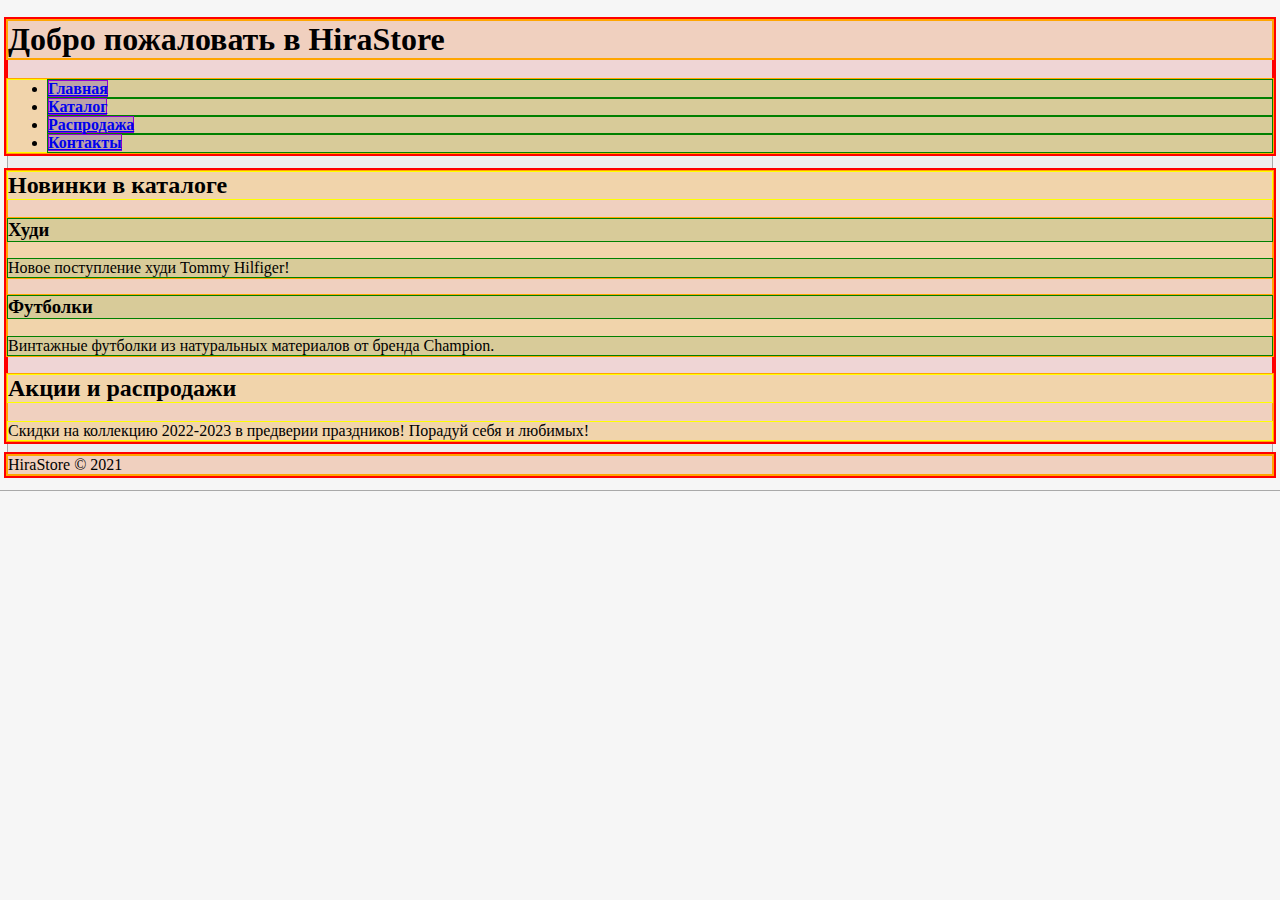
==== index.html @ 4e4d4b15 "feat: add index.html and favicon icon for lab-1" ====
<!DOCTYPE html>
<html lang="ru">
<head>
    <meta charset="UTF-8">
    <meta name="author" content="Arseniy Mukhin aka Hirakura">
    <meta name="keywords" content="одежда, интернет-магазин, мода, стиль, винтаж">
    <meta name="description" content="Интернет-магазин современной и винтажной одежды">
    <link rel="icon" href="images/favicon.ico">
    <link rel="stylesheet" href="css/outlines.css">
    <title>HiraStore</title>
</head>
<body>
<header>
    <h1>Добро пожаловать в HiraStore</h1>
    <nav>
        <ul>
            <li><a href="#home"><b>Главная</b></a></li>
            <li><a href="#catalog"><b>Каталог</b></a></li>
            <li><a href="#sales"><b>Распродажа</b></a></li>
            <li><a href="#contact"><b>Контакты</b></a></li>
        </ul>
    </nav>
</header>

<main>
    <section>
        <h2>Новинки в каталоге</h2>
        <article>
            <h3>Худи</h3>
            <p>Новое поступление худи Tommy Hilfiger!</p>
        </article>
        <article>
            <h3>Футболки</h3>
            <p>Винтажные футболки из натуральных материалов от бренда Сhampion.</p>
        </article>
    </section>

    <aside>
        <h2>Акции и распродажи</h2>
        <p>Скидки на коллекцию 2022-2023 в предверии праздников! Порадуй себя и любимых!</p>
    </aside>
</main>

<footer>
    <p>HiraStore &copy; 2021</p>
</footer>
</body>
</html>
---- css/outlines.css ----
* {
    background: rgba(169, 169, 169, 0.1);
    box-shadow: 0 0 0 1px darkgray;
}

body > * {
    background: rgba(255, 0, 0, 0.1);
    box-shadow: 0 0 0 4px red;
}

body > * > * {
    background: rgba(255, 165, 0, 0.1);
    box-shadow: 0 0 0 2px orange;
}

body > * > * > * {
    background: rgba(255, 255, 0, 0.1);
    box-shadow: 0 0 0 1px yellow;
}

body > * > * > * > * {
    background: rgba(0, 128, 0, 0.1);
    box-shadow: 0 0 0 1px green;
}

body > * > * > * > * > * {
    background: rgba(0, 0, 255, 0.1);
    box-shadow: inset 0 0 0 1px blue;
}

body > * > * > * > * > * > * {
    background: rgba(148, 0, 211, 0.1);
    box-shadow: inset 0 0 0 1px darkviolet;
}

/* ------------------ */
header,
main,
footer {
    box-shadow: 0 0 0 4px red;
}

nav,
section,
article,
aside {
    box-shadow: 0 0 0 2px orange;
}
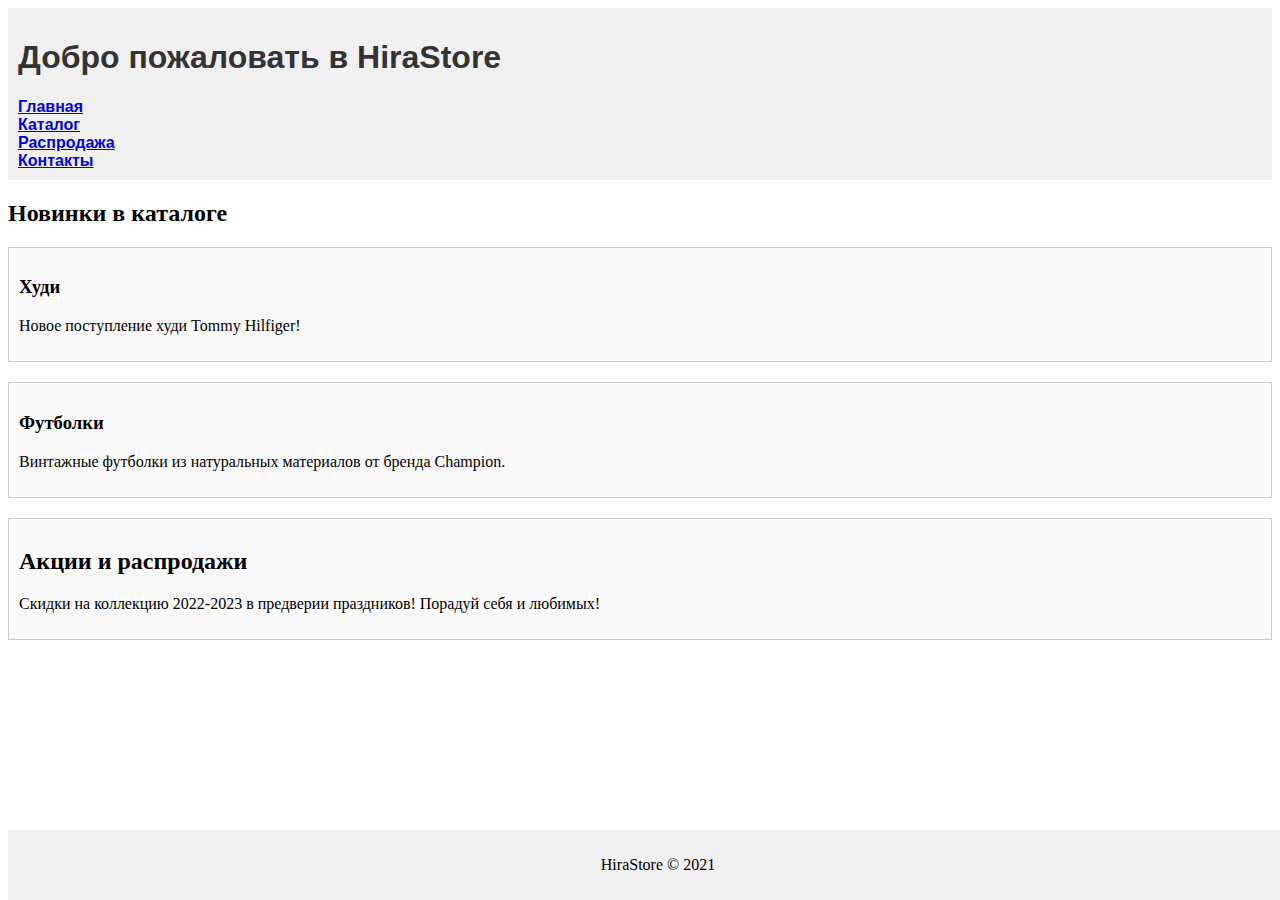
==== commit 2b912502: "feat: add styles.css and use it in index.html for lab-2" ====
--- a/index.html
+++ b/index.html
@@ -6,15 +6,15 @@
     <meta name="keywords" content="одежда, интернет-магазин, мода, стиль, винтаж">
     <meta name="description" content="Интернет-магазин современной и винтажной одежды">
     <link rel="icon" href="images/favicon.ico">
-    <link rel="stylesheet" href="css/outlines.css">
+    <link rel="stylesheet" href="css/styles.css">
     <title>HiraStore</title>
 </head>
 <body>
-<header>
+<header class="page-header">
     <h1>Добро пожаловать в HiraStore</h1>
     <nav>
-        <ul>
-            <li><a href="#home"><b>Главная</b></a></li>
+        <ul class="nav-ul">
+            <li><a href="index.html"><b>Главная</b></a></li>
             <li><a href="#catalog"><b>Каталог</b></a></li>
             <li><a href="#sales"><b>Распродажа</b></a></li>
             <li><a href="#contact"><b>Контакты</b></a></li>
@@ -23,25 +23,25 @@
 </header>
 
 <main>
-    <section>
+    <section class="item-board">
         <h2>Новинки в каталоге</h2>
-        <article>
+        <article class="new-incomers-info">
             <h3>Худи</h3>
             <p>Новое поступление худи Tommy Hilfiger!</p>
         </article>
-        <article>
+        <article class="new-incomers-info">
             <h3>Футболки</h3>
             <p>Винтажные футболки из натуральных материалов от бренда Сhampion.</p>
         </article>
     </section>
 
-    <aside>
+    <aside class="sales-info">
         <h2>Акции и распродажи</h2>
         <p>Скидки на коллекцию 2022-2023 в предверии праздников! Порадуй себя и любимых!</p>
     </aside>
 </main>
 
-<footer>
+<footer class="footer">
     <p>HiraStore &copy; 2021</p>
 </footer>
 </body>
--- a/css/styles.css
+++ b/css/styles.css
@@ -0,0 +1,44 @@
+.page-header {
+    color: #333;
+    padding: 10px;
+    font-family: Arial, sans-serif;
+    background-color: #f0f0f0;
+}
+
+.nav-ul {
+    list-style-type: none;
+    margin: 0;
+    padding: 0;
+}
+
+.main {
+    display: flex;
+    justify-content: space-between;
+}
+
+.item-board {
+    flex: 2;
+}
+
+.new-incomers-info {
+    margin-bottom: 20px;
+    padding: 10px;
+    border: 1px solid #ccc;
+    background-color: #f9f9f9;
+}
+
+.sales-info {
+    flex: 1;
+    border: 1px solid #ccc;
+    padding: 10px;
+    background-color: #f9f9f9;
+}
+
+.footer {
+    text-align: center;
+    padding: 10px;
+    background-color: #f0f0f0;
+    position: absolute;
+    bottom: 0;
+    width: 100%;
+}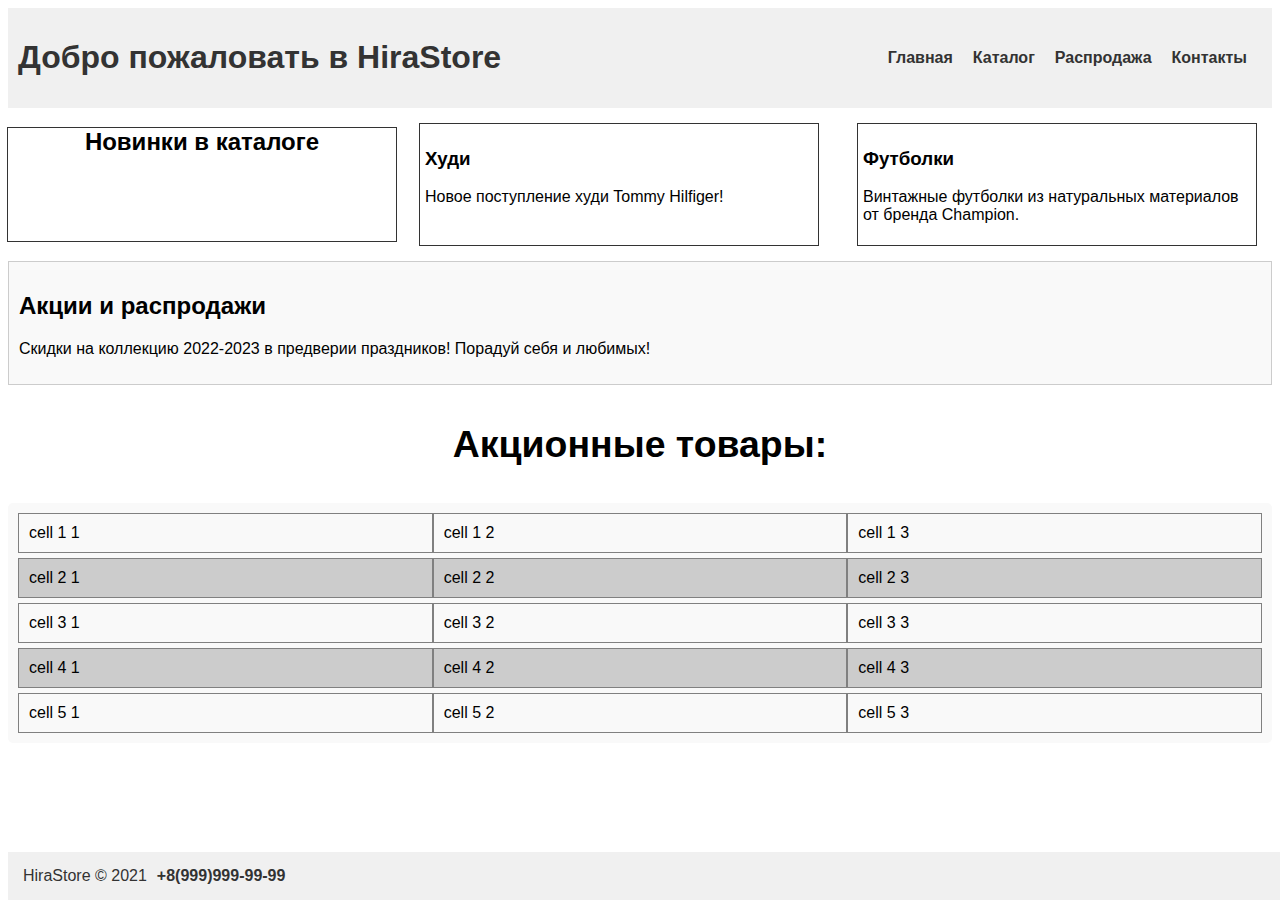
==== commit 0f3cb9d3: "feat: add flex and grid elements, use @media for lab-3" ====
--- a/index.html
+++ b/index.html
@@ -12,37 +12,72 @@
 <body>
 <header class="page-header">
     <h1>Добро пожаловать в HiraStore</h1>
-    <nav>
+    <nav class="nav">
         <ul class="nav-ul">
-            <li><a href="index.html"><b>Главная</b></a></li>
-            <li><a href="#catalog"><b>Каталог</b></a></li>
-            <li><a href="#sales"><b>Распродажа</b></a></li>
-            <li><a href="#contact"><b>Контакты</b></a></li>
+            <li class="nav-ul-item"><a class="nav-link" href="index.html"><b>Главная</b></a></li>
+            <li class="nav-ul-item"><a class="nav-link" href="#catalog"><b>Каталог</b></a></li>
+            <li class="nav-ul-item"><a class="nav-link" href="#sales"><b>Распродажа</b></a></li>
+            <li class="nav-ul-item"><a class="nav-link" href="#contact"><b>Контакты</b></a></li>
         </ul>
     </nav>
 </header>
 
-<main>
-    <section class="item-board">
-        <h2>Новинки в каталоге</h2>
-        <article class="new-incomers-info">
+<main class="main">
+    <div class="content-container">
+        <h2 class="content-title">Новинки в каталоге</h2>
+        <div class="content-item">
             <h3>Худи</h3>
             <p>Новое поступление худи Tommy Hilfiger!</p>
-        </article>
-        <article class="new-incomers-info">
+        </div>
+        <div class="content-item">
             <h3>Футболки</h3>
             <p>Винтажные футболки из натуральных материалов от бренда Сhampion.</p>
-        </article>
-    </section>
+        </div>
+    </div>
 
-    <aside class="sales-info">
-        <h2>Акции и распродажи</h2>
-        <p>Скидки на коллекцию 2022-2023 в предверии праздников! Порадуй себя и любимых!</p>
-    </aside>
+    <div class="content-container">
+        <div class="sales-info">
+            <h2>Акции и распродажи</h2>
+            <p>Скидки на коллекцию 2022-2023 в предверии праздников! Порадуй себя и любимых!</p>
+        </div>
+    </div>
+    <div class="product-table">
+        <div class="product-table-title">
+            <h3>Акционные товары:</h3>
+        </div>
+        <div class="product-table-grid">
+            <div class="product-table-odd-row">
+                <div class="product-table-cell">cell 1 1</div>
+                <div class="product-table-cell">cell 1 2</div>
+                <div class="product-table-cell">cell 1 3</div>
+            </div>
+            <div class="product-table-even-row">
+                <div class="product-table-cell">cell 2 1</div>
+                <div class="product-table-cell">cell 2 2</div>
+                <div class="product-table-cell">cell 2 3</div>
+            </div>
+            <div class="product-table-odd-row">
+                <div class="product-table-cell">cell 3 1</div>
+                <div class="product-table-cell">cell 3 2</div>
+                <div class="product-table-cell">cell 3 3</div>
+            </div>
+            <div class="product-table-even-row">
+                <div class="product-table-cell">cell 4 1</div>
+                <div class="product-table-cell">cell 4 2</div>
+                <div class="product-table-cell">cell 4 3</div>
+            </div>
+            <div class="product-table-odd-row">
+                <div class="product-table-cell">cell 5 1</div>
+                <div class="product-table-cell">cell 5 2</div>
+                <div class="product-table-cell">cell 5 3</div>
+            </div>
+        </div>
+    </div>
 </main>
 
 <footer class="footer">
-    <p>HiraStore &copy; 2021</p>
+    <div class="footer-copy-mark">HiraStore &copy; 2021</div>
+    <div class="footer-contacts">+8(999)999-99-99</div>
 </footer>
 </body>
 </html>
--- a/css/styles.css
+++ b/css/styles.css
@@ -1,23 +1,56 @@
 .page-header {
-    color: #333;
+    display: flex;
+    justify-content: space-between;
+    align-items: center;
+    color: #333333;
     padding: 10px;
     font-family: Arial, sans-serif;
     background-color: #f0f0f0;
 }
 
+.nav {
+    display: flex;
+    justify-content: center;
+}
+
 .nav-ul {
+    display: flex;
     list-style-type: none;
     margin: 0;
     padding: 0;
 }
 
-.main {
-    display: flex;
-    justify-content: space-between;
+.nav-ul-item {
+    margin-right: 10px;
 }
 
-.item-board {
-    flex: 2;
+.nav-link {
+    color: #333333;
+    text-decoration: none;
+    padding: 5px;
+}
+
+.main {
+    font-family: Arial, sans-serif;
+}
+
+.content-container {
+    display: flex;
+    justify-content: center;
+    gap: 0.5em;
+}
+
+.content-title{
+    flex:1;
+    outline: #333333 solid 1px;
+    text-align: center;
+}
+
+.content-item {
+    flex: 1;
+    outline: #333333 solid 1px;
+    padding: 5px;
+    margin: 1em;
 }
 
 .new-incomers-info {
@@ -34,11 +67,76 @@
     background-color: #f9f9f9;
 }
 
+.product-table{
+    margin-top: 1em;
+}
+
+.product-table-title{
+    font-size: 2em;
+    text-align: center;
+    margin: 0.5em;
+}
+
+.product-table-grid{
+    display: grid;
+    grid-auto-flow: row;
+    gap: 5px;
+    background-color: #f9f9f9;
+    padding: 10px;
+    border-radius: 5px;
+}
+
+.product-table-even-row{
+    display: flex;
+    grid-column: 1/3;
+    background-color: #cccccc;
+}
+
+.product-table-odd-row{
+    display: flex;
+    grid-column: 1/3;
+    background-color: #f9f9f9;
+}
+
+.product-table-cell{
+    flex: 1;
+    padding: 10px;
+    border: 1px solid gray;
+}
+
 .footer {
+    display: flex;
     text-align: center;
+    font-family: Arial, sans-serif;
     padding: 10px;
     background-color: #f0f0f0;
     position: absolute;
     bottom: 0;
     width: 100%;
+}
+
+.footer-copy-mark{
+    color: #333333;
+    text-decoration: none;
+    padding: 5px;
+}
+
+.footer-contacts{
+    color: #333333;
+    text-decoration: none;
+    font-weight: bold;
+    padding: 5px;
+    margin-right: 10px;
+}
+
+@media screen and (max-width: 767px) {
+    .nav {
+        display: none;
+    }
+}
+
+@media screen and (max-height: 767px) {
+    .product-table {
+        display: none;
+    }
 }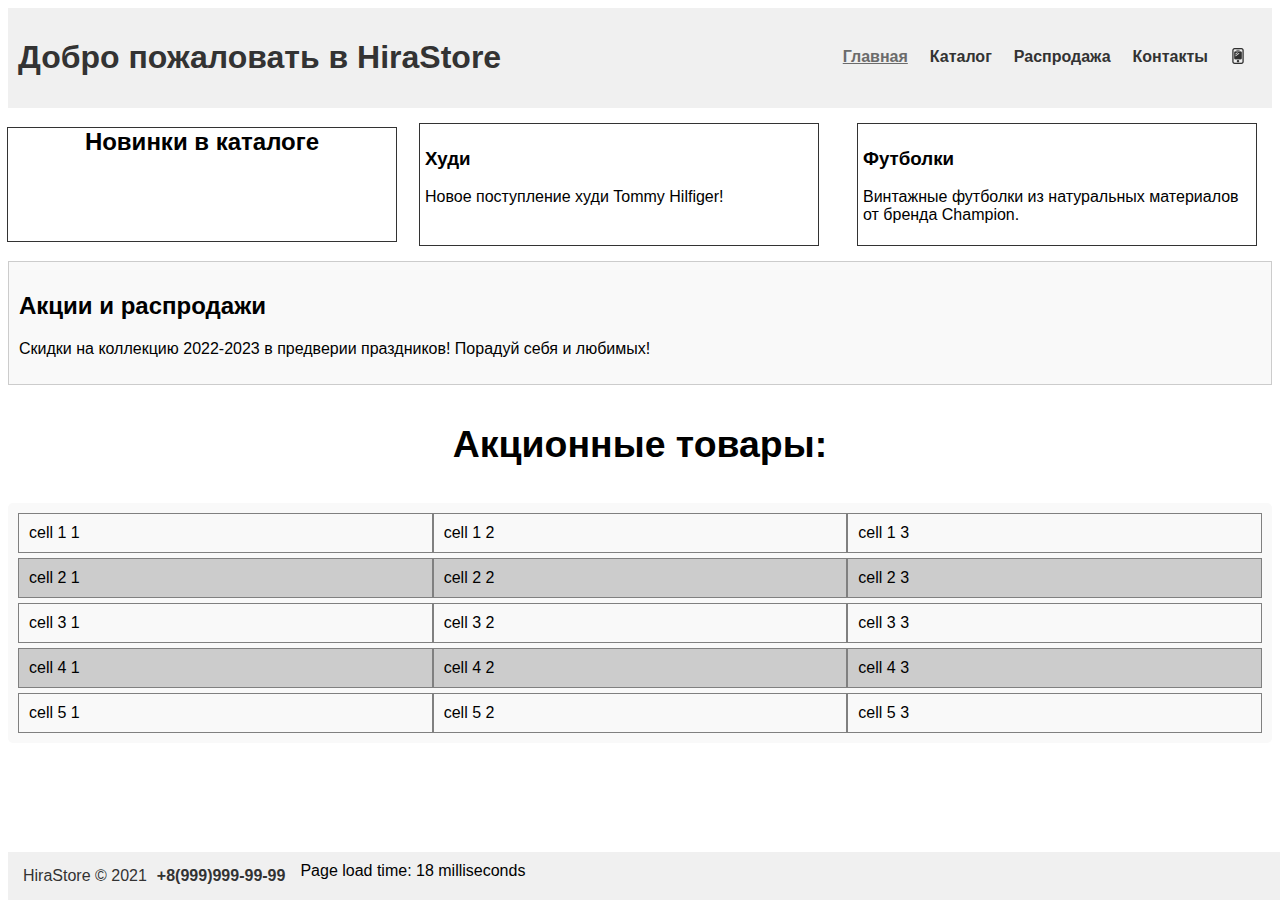
==== commit 8eda92c5: "feat: add callback form for lab-5" ====
--- a/index.html
+++ b/index.html
@@ -7,6 +7,7 @@
     <meta name="description" content="Интернет-магазин современной и винтажной одежды">
     <link rel="icon" href="images/favicon.ico">
     <link rel="stylesheet" href="css/styles.css">
+    <script src="js/performance.js"></script>
     <title>HiraStore</title>
 </head>
 <body>
@@ -15,9 +16,10 @@
     <nav class="nav">
         <ul class="nav-ul">
             <li class="nav-ul-item"><a class="nav-link" href="index.html"><b>Главная</b></a></li>
-            <li class="nav-ul-item"><a class="nav-link" href="#catalog"><b>Каталог</b></a></li>
-            <li class="nav-ul-item"><a class="nav-link" href="#sales"><b>Распродажа</b></a></li>
-            <li class="nav-ul-item"><a class="nav-link" href="#contact"><b>Контакты</b></a></li>
+            <li class="nav-ul-item"><a class="nav-link" href="catalog.html"><b>Каталог</b></a></li>
+            <li class="nav-ul-item"><a class="nav-link" href="sales.html"><b>Распродажа</b></a></li>
+            <li class="nav-ul-item"><a class="nav-link" href="contacts.html"><b>Контакты</b></a></li>
+            <li class="nav-ul-item"><a class="nav-link" href="callback.html"><img src="images/callback-icon.png"></a></li>
         </ul>
     </nav>
 </header>
@@ -78,6 +80,8 @@
 <footer class="footer">
     <div class="footer-copy-mark">HiraStore &copy; 2021</div>
     <div class="footer-contacts">+8(999)999-99-99</div>
+    <div class="performance">Load time</div>
 </footer>
+<script src="js/active_menu_item_finder.js"></script>
 </body>
 </html>
--- a/css/styles.css
+++ b/css/styles.css
@@ -27,7 +27,19 @@
 .nav-link {
     color: #333333;
     text-decoration: none;
-    padding: 5px;
+    padding: 5px 5px;
+    display: inline-block;
+    border: 1px solid transparent;
+}
+
+.nav-link:hover {
+    border-color: black;
+}
+
+.nav-link.active {
+    font-weight: bold;
+    color: #6b6b6b;
+    text-decoration: underline;
 }
 
 .main {
@@ -67,6 +79,79 @@
     background-color: #f9f9f9;
 }
 
+.product-container{
+    display: flex;
+    justify-content: center;
+    flex-direction: column;
+    align-items: center;
+    min-height: 80vh;
+}
+
+.product-container-products{
+    width: 75%;
+}
+
+.product-list {
+    display: flex;
+    flex-wrap: wrap;
+    justify-content: space-between;
+    list-style-type: none;
+    padding: 0;
+}
+
+.product-container-class{
+    border: 1px solid gray;
+    border-radius: 5px;
+    margin: 5px;
+    padding: 5px;
+    width: 30%;
+    box-shadow: 0 4px 8px rgb(0, 0, 0, 0.1);
+
+}
+
+.product-container-class-name{
+    font-weight: bold;
+    color: black;
+    font-size: 1.4em;
+}
+
+.product-container-class-image {
+    max-width: 100%;
+    height: auto;
+    border-radius: 5px;
+    margin: 3px;
+}
+
+.contacts-container{
+    display: flex;
+    justify-content: center;
+    flex-direction: column;
+    align-items: center;
+    min-height: 80vh;
+}
+
+.contact-block{
+    border: 1px solid gray;
+    border-radius: 5px;
+    margin: 5px;
+    padding: 5px;
+    width: 50%;
+    box-shadow: 0 4px 8px rgb(0, 0, 0, 0.1);
+}
+
+.image-block{
+    max-width: 100%;
+    height: auto;
+    border-radius: 5px;
+    margin: 3px;
+}
+
+.contact-info{
+    font-weight: bold;
+    color: black;
+    font-size: 1.2em;
+}
+
 .product-table{
     margin-top: 1em;
 }
@@ -127,6 +212,39 @@
     font-weight: bold;
     padding: 5px;
     margin-right: 10px;
+}
+
+#callback-form div {
+    margin-bottom: 10px;
+}
+
+#callback-form label {
+    display: block;
+    margin-bottom: 5px;
+}
+
+#callback-form input {
+    width: 100%;
+    padding: 5px;
+    box-sizing: border-box;
+    border-radius: 5px;
+    border: 1px solid #ccc;
+    margin-top: 3px;
+}
+
+#callback-form button {
+    padding: 10px 20px;
+    border: none;
+    background-color: #4CAF50;
+    color: white;
+    cursor: pointer;
+    margin-top: 10px;
+}
+
+#result-container {
+    margin-top: 20px;
+    border: 1px solid #ccc;
+    padding: 10px;
 }
 
 @media screen and (max-width: 767px) {
